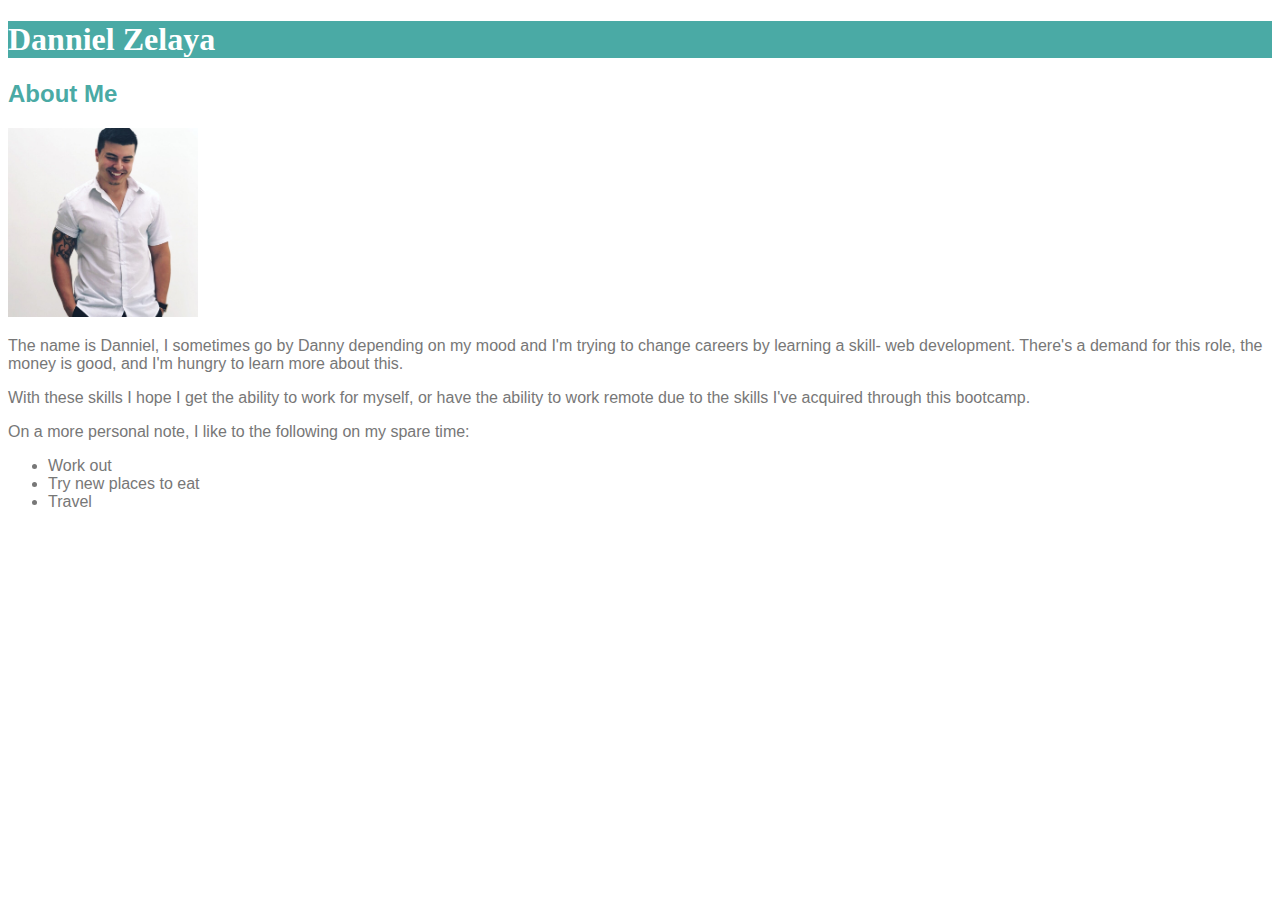
==== index.html @ c2e552de "added CSS to HTML file" ====
<!DOCTYPE html>
<head> 
    <Title>Danniel Zelaya</Title>
    <link rel="stylesheet" style="text/CSS" href="assets/css/style.css">
</head>
<body>
    <h1>Danniel Zelaya</h1>
    <h2>About Me</h2>
    <img src="assets/images/pic_DZ.jpg"/>
    <p>The name is Danniel, I sometimes go by Danny depending on my mood and I'm trying to change careers by learning a skill- web development. There's a demand for this role, the money is good, and I'm hungry to learn more about this.</p>
    <p>With these skills I hope I get the ability to work for myself, or have the ability to work remote due to the skills I've acquired through this bootcamp.</p>
    <p>On a more personal note, I like to the following on my spare time:</p>
    <ul>
        <li>Work out</li>
        <li>Try new places to eat</li>
        <li>Travel</li>
    </ul>
    <footer>
    </footer>
</body>
</html>
---- assets/css/style.css ----
h1 {
    color: white;
    background-color: #4aaaa5;
    font-family: Georgia, 'Times New Roman', Times, serif;
}

img {
    height: 15%;
    width: 15%;
}

h2 {
    color: #4aaaa5;
}

p {
}

body {
    color: #777777;
    font-family: Arial, Helvetica, sans-serif; 
    background: url("assets/images/gravel.png");
}
footer {
    background-color: #666666;
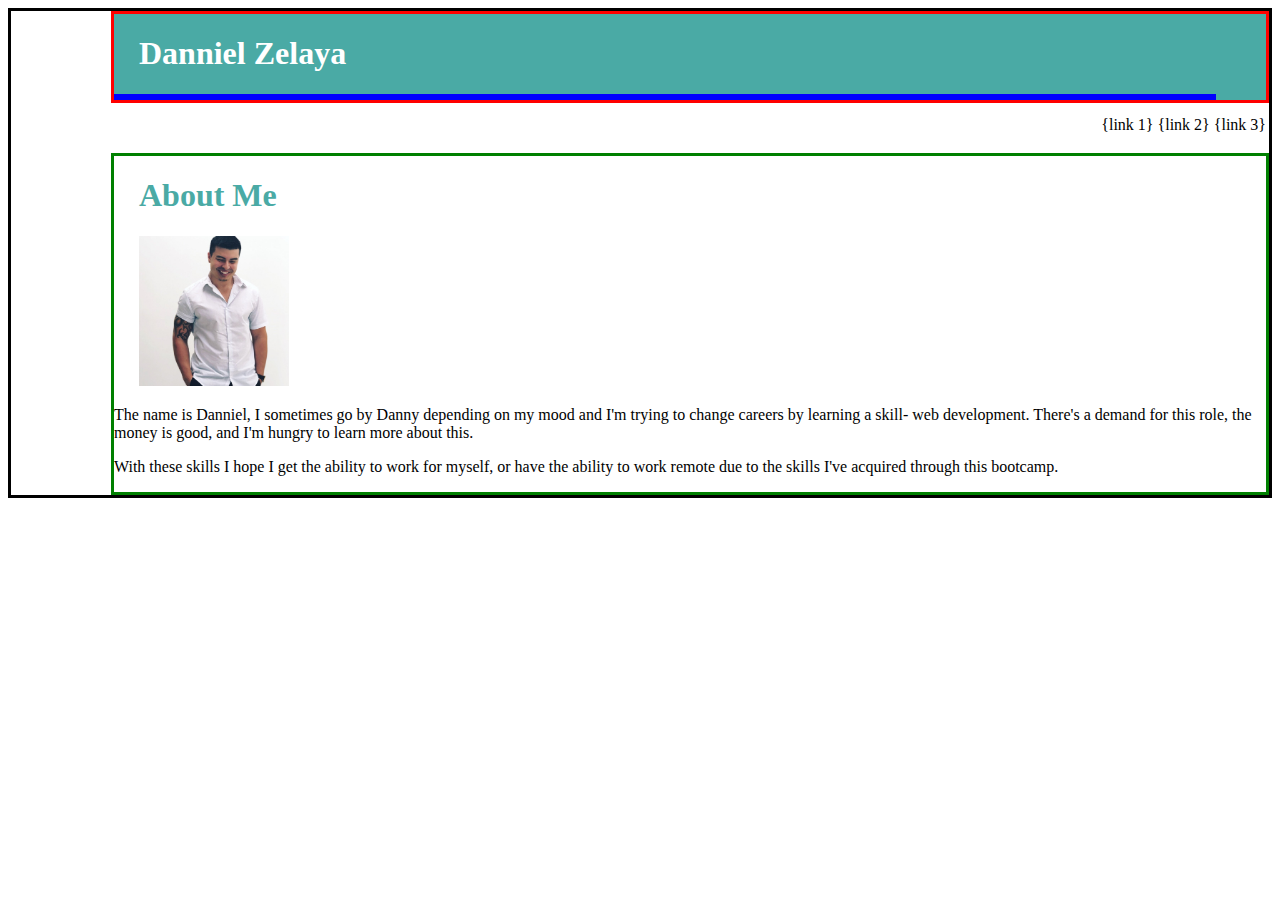
==== commit b24238a0: "started the whole project over" ====
--- a/index.html
+++ b/index.html
@@ -1,21 +1,30 @@
 <!DOCTYPE html>
 <head> 
-    <Title>Danniel Zelaya</Title>
+    <Title>HW Assignment #1</Title>
     <link rel="stylesheet" style="text/CSS" href="assets/css/style.css">
 </head>
 <body>
-    <h1>Danniel Zelaya</h1>
-    <h2>About Me</h2>
-    <img src="assets/images/pic_DZ.jpg"/>
-    <p>The name is Danniel, I sometimes go by Danny depending on my mood and I'm trying to change careers by learning a skill- web development. There's a demand for this role, the money is good, and I'm hungry to learn more about this.</p>
-    <p>With these skills I hope I get the ability to work for myself, or have the ability to work remote due to the skills I've acquired through this bootcamp.</p>
-    <p>On a more personal note, I like to the following on my spare time:</p>
-    <ul>
-        <li>Work out</li>
-        <li>Try new places to eat</li>
-        <li>Travel</li>
-    </ul>
+    <header>
+        <h1 id="Top-Banner">Danniel Zelaya</h1>
+        <div class="logo"
+             {Danniel Zelaya}>
+        </div>
+        <nav>
+            <ul>
+                {link 1}
+                {link 2}
+                {link 3}
+            </ul>
+        </nav>
+    </header>
+    <div class="content">
+        <h1>About Me</h1>
+        <img src="assets/images/pic_DZ.jpg"/>
+        <p>The name is Danniel, I sometimes go by Danny depending on my mood and I'm trying to change careers by learning a skill- web development. There's a demand for this role, the money is good, and I'm hungry to learn more about this.</p>
+        <p>With these skills I hope I get the ability to work for myself, or have the ability to work remote due to the skills I've acquired through this bootcamp.</p>
+    </div>
     <footer>
+
     </footer>
 </body>
 </html>--- a/assets/css/style.css
+++ b/assets/css/style.css
@@ -1,26 +1,38 @@
-h1 {
-    color: white;
-    background-color: #4aaaa5;
+header {
+    background-color:#4aaaa5;
+    margin-left: 100px;
+    border: solid red
+}
+#Top-Banner {
+    color:white;
     font-family: Georgia, 'Times New Roman', Times, serif;
+    padding-right: 50px;
+}
+.logo {
+    border: solid blue;
+    margin-right: 50px;
 }
 
-img {
-    height: 15%;
-    width: 15%;
-}
-
-h2 {
-    color: #4aaaa5;
-}
-
-p {
+ul {
+    float: right;
 }
 
 body {
-    color: #777777;
-    font-family: Arial, Helvetica, sans-serif; 
-    background: url("assets/images/gravel.png");
+    border: solid black;
+    background-color: #ffffff;
 }
-footer {
-    background-color: #666666;
-    +h1 {
+    font-family: Georgia, 'Times New Roman', Times, serif;
+    color: #4aaaa5;
+    padding-left: 25px;
+}
+img {
+    height: 150px;
+    width: 150px;
+    padding-left: 25px;
+}
+.content {
+    border: solid green;
+    margin-top: 50px; 
+    margin-left: 100px;
+}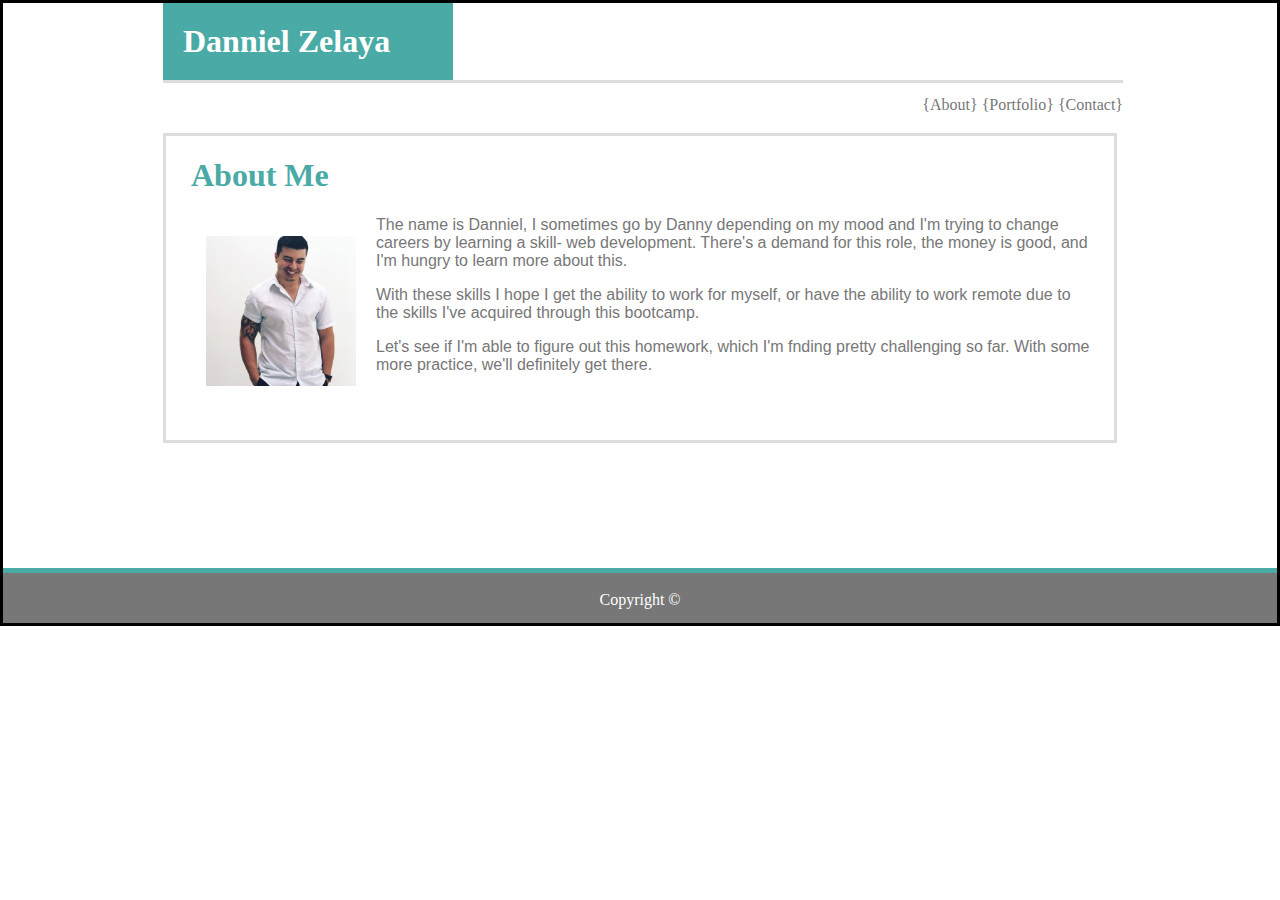
==== commit add225dc: "CSS added to index.html" ====
--- a/index.html
+++ b/index.html
@@ -6,25 +6,28 @@
 <body>
     <header>
         <h1 id="Top-Banner">Danniel Zelaya</h1>
-        <div class="logo"
-             {Danniel Zelaya}>
-        </div>
+            <div class="logo"
+                 {Danniel Zelaya}>
+            </div>
         <nav>
             <ul>
-                {link 1}
-                {link 2}
-                {link 3}
+                {About}
+                {Portfolio}
+                {Contact}
             </ul>
         </nav>
+        <div class="clearfix"></div>
     </header>
     <div class="content">
         <h1>About Me</h1>
         <img src="assets/images/pic_DZ.jpg"/>
         <p>The name is Danniel, I sometimes go by Danny depending on my mood and I'm trying to change careers by learning a skill- web development. There's a demand for this role, the money is good, and I'm hungry to learn more about this.</p>
         <p>With these skills I hope I get the ability to work for myself, or have the ability to work remote due to the skills I've acquired through this bootcamp.</p>
+        <p>Let's see if I'm able to figure out this homework, which I'm fnding pretty challenging so far. With some more practice, we'll definitely get there.</p>
     </div>
-    <footer>
-
-    </footer>
 </body>
+<footer>
+    <br>
+        <p1>Copyright © </p1>
+</footer>
 </html>--- a/assets/css/style.css
+++ b/assets/css/style.css
@@ -1,38 +1,72 @@
 header {
-    background-color:#4aaaa5;
-    margin-left: 100px;
-    border: solid red
+    background-color:white;
+    margin-left: 160px;
+    border-bottom: solid #dddddd;
+    width: 960px;
 }
 #Top-Banner {
+    background-color:#4aaaa5;
     color:white;
-    font-family: Georgia, 'Times New Roman', Times, serif;
-    padding-right: 50px;
-}
-.logo {
-    border: solid blue;
-    margin-right: 50px;
+    font-family: Georgia, 'Times New Roman', Times, serif;    
+    width: 250px;
+    padding-right: 20px;
+    padding-left: 20px;
+    padding-top: 20px;
+    padding-bottom: 20px;
+    margin: 0;
+    margin-right: 20px;
 }
 
 ul {
     float: right;
+    float: top;
 }
-
+nav {
+    border-bottom: #dddddd;
+    color: #777777;;
+}
 body {
     border: solid black;
     background-color: #ffffff;
+    background-image: url("https://www.transparenttextures.com/patterns/black-felt.png");
+    /* This is mostly intended for prototyping; please download the pattern and re-host for production environments. Thank you! */
+    margin:0; 
 }
 h1 {
     font-family: Georgia, 'Times New Roman', Times, serif;
     color: #4aaaa5;
     padding-left: 25px;
+    padding-right: -25px;
+    border-bottom: #cccccc;
 }
 img {
     height: 150px;
     width: 150px;
-    padding-left: 25px;
+    padding-left: 20px;
+    margin: 20px;
+    float: left;
+}
+p {
+    font-family: Arial, Helvetica, sans-serif;
+    color: #777777;
+    margin-left: 20px;
+    margin-right: 20px;
 }
 .content {
-    border: solid green;
+    border: solid #dddddd;
     margin-top: 50px; 
-    margin-left: 100px;
-}+    margin-left: 160px;
+    margin-bottom: 125px;
+    margin-right: 160px;
+    background-color:white;
+    padding-bottom: 50px;
+}
+footer {
+    border-top: solid 5px #4aaaa5;
+    text-align: center;
+    background-color:  #777777;
+    height: 50px;
+    color: white;
+    margin-top: 45px;
+    margin-bottom:0px;  
+}
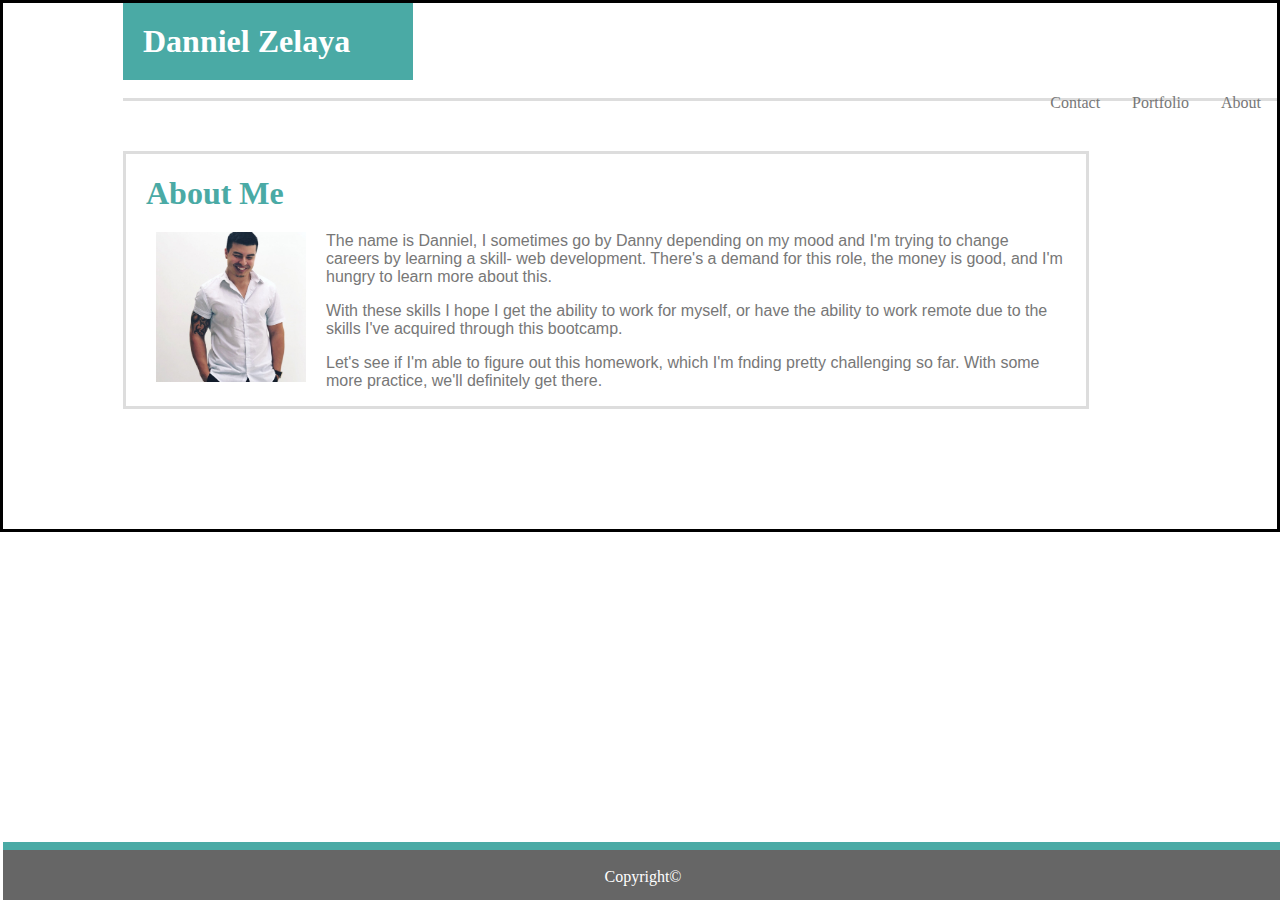
==== commit ab22772e: "more tweaks to CSS" ====
--- a/index.html
+++ b/index.html
@@ -4,30 +4,32 @@
     <link rel="stylesheet" style="text/CSS" href="assets/css/style.css">
 </head>
 <body>
-    <header>
-        <h1 id="Top-Banner">Danniel Zelaya</h1>
-            <div class="logo"
-                 {Danniel Zelaya}>
-            </div>
-        <nav>
-            <ul>
-                {About}
-                {Portfolio}
-                {Contact}
-            </ul>
-        </nav>
+    <div id="page-containter">
+        <header>
+          <h1 id="Top-Banner">Danniel Zelaya</h1>
+              <div class="logo"
+                   {Danniel Zelaya}>
+             </div>
+            <nav>
+             <ul>
+                <li>About</li>
+                <li>Portfolio</li>
+                <li>Contact</li>
+              </ul>
+            </nav>
         <div class="clearfix"></div>
-    </header>
-    <div class="content">
-        <h1>About Me</h1>
-        <img src="assets/images/pic_DZ.jpg"/>
-        <p>The name is Danniel, I sometimes go by Danny depending on my mood and I'm trying to change careers by learning a skill- web development. There's a demand for this role, the money is good, and I'm hungry to learn more about this.</p>
-        <p>With these skills I hope I get the ability to work for myself, or have the ability to work remote due to the skills I've acquired through this bootcamp.</p>
-        <p>Let's see if I'm able to figure out this homework, which I'm fnding pretty challenging so far. With some more practice, we'll definitely get there.</p>
+        </header>
+        <div class="content">
+            <h1>About Me</h1>
+            <img src="assets/images/pic_DZ.jpg"/>
+            <p>The name is Danniel, I sometimes go by Danny depending on my mood and I'm trying to change careers by learning a skill- web development. There's a demand for this role, the money is good, and I'm hungry to learn more about this.</p>
+            <p>With these skills I hope I get the ability to work for myself, or have the ability to work remote due to the skills I've acquired through this bootcamp.</p>
+            <p>Let's see if I'm able to figure out this homework, which I'm fnding pretty challenging so far. With some more practice, we'll definitely get there.</p>
+        </div>
     </div>
+    <footer>
+        <br>
+        <p1>Copyright© </p1>
+    </footer>
 </body>
-<footer>
-    <br>
-        <p1>Copyright © </p1>
-</footer>
 </html>--- a/assets/css/style.css
+++ b/assets/css/style.css
@@ -1,9 +1,13 @@
+#page-container {
+    position: relative;
+    min-height: 100%;
+}
 header {
     background-color:white;
-    margin-left: 160px;
+    margin-left: 120px;
     border-bottom: solid #dddddd;
-    width: 960px;
 }
+
 #Top-Banner {
     background-color:#4aaaa5;
     color:white;
@@ -18,55 +22,78 @@
 }
 
 ul {
-    float: right;
-    float: top;
+    display: inline;
+    position: relative;
+    top:0;
+    width:100%;
+}
+
+li {
+    float:right;
+    display: block;
+    text-align: center;
+    padding: 14px 16px;
+    
 }
 nav {
     border-bottom: #dddddd;
     color: #777777;;
+
 }
 body {
     border: solid black;
     background-color: #ffffff;
-    background-image: url("https://www.transparenttextures.com/patterns/black-felt.png");
-    /* This is mostly intended for prototyping; please download the pattern and re-host for production environments. Thank you! */
+    background-image: url("Basic-Portfolio/assets/images/gravel.png");
     margin:0; 
+    height: 100%;
 }
 h1 {
     font-family: Georgia, 'Times New Roman', Times, serif;
     color: #4aaaa5;
-    padding-left: 25px;
-    padding-right: -25px;
+    padding-left: 20px;
+    padding-right: -20px;
     border-bottom: #cccccc;
+    margin-bottom: 20px;
 }
 img {
     height: 150px;
     width: 150px;
     padding-left: 20px;
-    margin: 20px;
+    margin-left:10px;
+    margin-right: 20px;
+    margin-top: 0px;
     float: left;
+    margin-bottom: 20px;
 }
+
 p {
     font-family: Arial, Helvetica, sans-serif;
     color: #777777;
     margin-left: 20px;
     margin-right: 20px;
 }
+
 .content {
     border: solid #dddddd;
+    width: 960px;
     margin-top: 50px; 
-    margin-left: 160px;
-    margin-bottom: 125px;
-    margin-right: 160px;
+    margin-left: 120px;
+    margin-bottom: 120px;
+    margin-right: 120px;
     background-color:white;
-    padding-bottom: 50px;
+    padding-bottom: auto 50px;
+    padding-left: auto 20px;
+    padding-right: auto 20px;
 }
+
 footer {
-    border-top: solid 5px #4aaaa5;
+    border-top: 8px solid #4aaaa5;
     text-align: center;
-    background-color:  #777777;
-    height: 50px;
+    background-color:  #666666;
+    height:50px;
+    margin-top:-50;
     color: white;
-    margin-top: 45px;
-    margin-bottom:0px;  
+    position: absolute;
+    bottom: 0;
+    width: 100%;
 }
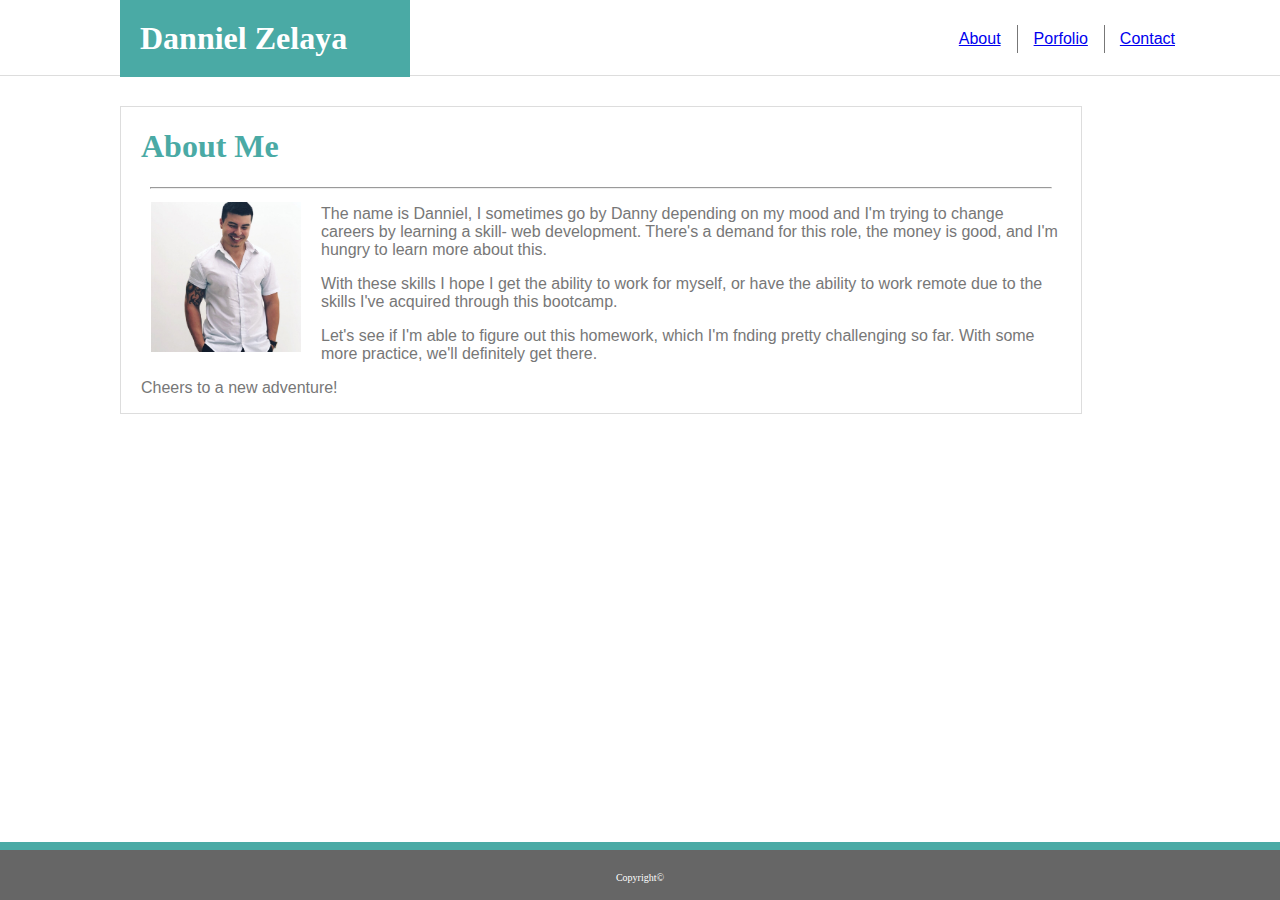
==== commit 44fc4339: "finished gallery page and connected all html pages" ====
--- a/index.html
+++ b/index.html
@@ -4,30 +4,34 @@
     <link rel="stylesheet" style="text/CSS" href="assets/css/style.css">
 </head>
 <body>
-    <div id="page-containter">
+    <div id="page-container">
         <header>
-          <h1 id="Top-Banner">Danniel Zelaya</h1>
-              <div class="logo"
-                   {Danniel Zelaya}>
-             </div>
+          <h1 id="Top-Banner">
+            <div class="logo">
+                Danniel Zelaya
+            </div>
+            </h1>
             <nav>
              <ul>
-                <li>About</li>
-                <li>Portfolio</li>
-                <li>Contact</li>
+                <li><a href="contact.html">Contact</a></li>
+                <li><a href="portfolio.html">Porfolio</a></li>
+                <li><a href="index.html">About</a></li>
               </ul>
             </nav>
         <div class="clearfix"></div>
         </header>
         <div class="content">
             <h1>About Me</h1>
+            <hr style=" width: 900px;"></hr>
             <img src="assets/images/pic_DZ.jpg"/>
             <p>The name is Danniel, I sometimes go by Danny depending on my mood and I'm trying to change careers by learning a skill- web development. There's a demand for this role, the money is good, and I'm hungry to learn more about this.</p>
             <p>With these skills I hope I get the ability to work for myself, or have the ability to work remote due to the skills I've acquired through this bootcamp.</p>
             <p>Let's see if I'm able to figure out this homework, which I'm fnding pretty challenging so far. With some more practice, we'll definitely get there.</p>
+            <p>Cheers to a new adventure!</p>
         </div>
     </div>
     <footer>
+        <br>
         <br>
         <p1>Copyright© </p1>
     </footer>
--- a/assets/css/style.css
+++ b/assets/css/style.css
@@ -4,21 +4,30 @@
 }
 header {
     background-color:white;
-    margin-left: 120px;
-    border-bottom: solid #dddddd;
-}
-
+    border-bottom: solid 1px #dddddd;
+    min-height: 75px;
+}
+
+.logo {
+    color: white;
+    background-color: #4aaaa5;
+    padding-left: 20px; 
+    padding-right: 20px;
+    padding-top: 20px;
+    padding-bottom:20px;
+    width: 250px;
+    float: left;
+    margin-top: 0;
+}
 #Top-Banner {
-    background-color:#4aaaa5;
+    background-color: white;
     color:white;
     font-family: Georgia, 'Times New Roman', Times, serif;    
-    width: 250px;
-    padding-right: 20px;
-    padding-left: 20px;
-    padding-top: 20px;
-    padding-bottom: 20px;
+    padding-left: 20px;
     margin: 0;
     margin-right: 20px;
+    margin-left: 100px;
+    width:300px;
 }
 
 ul {
@@ -26,24 +35,38 @@
     position: relative;
     top:0;
     width:100%;
-}
-
+    font-family: Arial, Helvetica, sans-serif;
+}
 li {
     float:right;
     display: block;
     text-align: center;
-    padding: 14px 16px;
-    
+    padding: 5px 16px;
+    float: right;
+    border-right: solid 1px #777777;
+    margin-top: 25px;
+    color:#777777;
+}
+li:first-child {
+    border-right: #777777;
+    padding:5px;
+    margin-left: 10px;
 }
 nav {
-    border-bottom: #dddddd;
-    color: #777777;;
-
+    color:#777777;
+    margin-right: 100px;
+}
+element.style {
+    width: 900px;
+    margin-left: 30px;
+    margin-right: 30px;
+    margin-bottom: 25px;
+    padding-bottom: 20px;
 }
 body {
-    border: solid black;
     background-color: #ffffff;
-    background-image: url("Basic-Portfolio/assets/images/gravel.png");
+    background-image: url("https://www.transparenttextures.com/patterns/beige-paper.png");
+    /* This is mostly intended for prototyping; please download the pattern and re-host for production environments. Thank you! */
     margin:0; 
     height: 100%;
 }
@@ -52,8 +75,6 @@
     color: #4aaaa5;
     padding-left: 20px;
     padding-right: -20px;
-    border-bottom: #cccccc;
-    margin-bottom: 20px;
 }
 img {
     height: 150px;
@@ -61,7 +82,7 @@
     padding-left: 20px;
     margin-left:10px;
     margin-right: 20px;
-    margin-top: 0px;
+    margin-top: 5px;
     float: left;
     margin-bottom: 20px;
 }
@@ -74,9 +95,9 @@
 }
 
 .content {
-    border: solid #dddddd;
+    border: solid 1px #dddddd;
     width: 960px;
-    margin-top: 50px; 
+    margin-top: 30px; 
     margin-left: 120px;
     margin-bottom: 120px;
     margin-right: 120px;
@@ -84,6 +105,7 @@
     padding-bottom: auto 50px;
     padding-left: auto 20px;
     padding-right: auto 20px;
+    overflow: auto;
 }
 
 footer {
@@ -96,4 +118,86 @@
     position: absolute;
     bottom: 0;
     width: 100%;
-}
+    font-size: 10px;
+}
+
+.Form {
+    border: solid 1px #dddddd;
+    width: 900px;
+    height: auto 300px;
+    margin-top: 30px; 
+    margin-left: 100px;
+    margin-bottom: 100px;
+    margin-right: 100px;
+    background-color:white;
+    padding-bottom: 30px;
+    padding-right: 30px;
+    padding-left:  30px;
+    float: left;
+    color: #666666;
+}
+
+input {
+    width: 875px ;
+    margin-right: 0px;
+    padding-left: 20px;
+    box-sizing: border-box;
+}
+
+ input[type=text] {
+    color:#777777;
+    box-sizing: border-box;
+    margin: 8px 0;
+ }
+ input[type=message] {
+     width: 875px;
+     padding: 12px 20px;
+     margin: 8px 0;
+     box-sizing: border-box;
+ }
+
+ textarea {
+    width: 875px;
+    height: 150px;
+    padding: 12px 20px;
+    box-sizing: border-box;   
+    resize: none;
+ }
+
+ input[type=submit] {
+    background-color: #4aaaa5;
+    color: white;
+    padding: 10px;
+    width: 100px;
+ }
+ 
+  
+  div.gallery img {
+    width: 600;
+    height: 400;
+    margin-top: 25px;
+    margin-left: 25px;
+    border-color: #666666;
+    float: left;
+    position: relative;
+  }
+  
+  div.desc {
+    text-align: center;
+    background-color: #4aaaa5;
+    color: white;
+    font-family: Arial, Helvetica, sans-serif;
+    height:35px;
+    border-color: #666666;
+    position: absolute;
+    width: 150px;
+    margin-top: 140px;
+    margin-left: 45px;
+  }
+  
+  .responsive {
+    float: left;
+    width: 24.99999%;
+    margin-bottom: 25px;
+  }
+ 